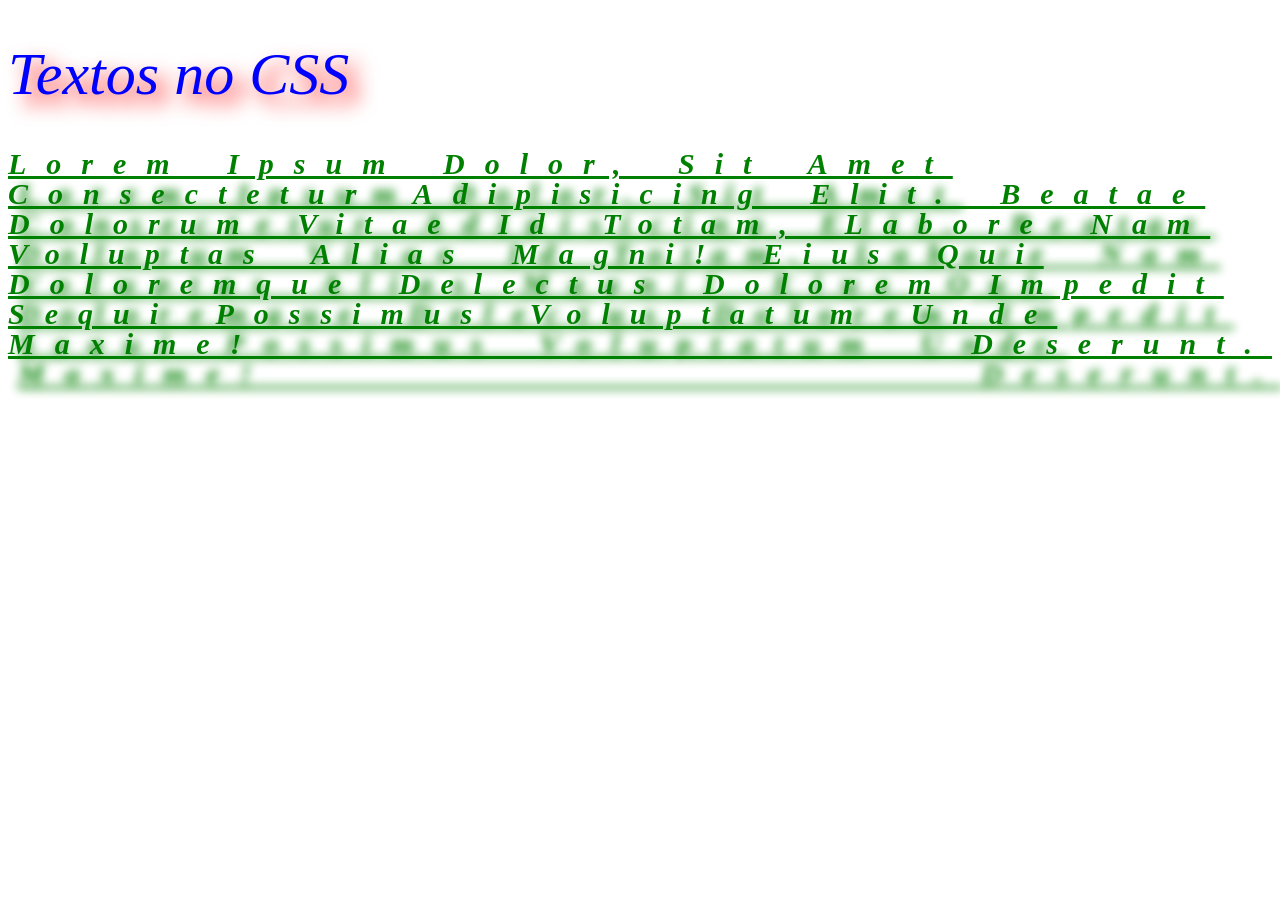
==== texto.html @ c48e27de "desafio" ====
<!DOCTYPE html>
<html lang="pt-br">
<head>
    <meta charset="UTF-8">
    <meta name="viewport" content="width=device-width, initial-scale=1.0">
    <link rel="stylesheet" href="style.css">
    <title>CSS</title>
</head>
<body>
    <h1>Textos no CSS</h1>

    <P>Lorem ipsum dolor, sit amet consectetur adipisicing elit. Beatae dolorum vitae id totam, 
        labore nam voluptas alias magni! Eius qui 
        doloremque delectus dolorem impedit sequi possimus voluptatum unde maxime! Deserunt.</P>
</body>
</html>
---- style.css ----
h1{
    color: blue;
    font-size: 60px;
    font-weight: lighter;
    font-family: Georgia, 'Times New Roman', Times, serif;
    font-style: italic;
    text-shadow: 10px 10px 20px #ff0000;
}
p {
    color: green;
    font-size: 30px;
    font-weight: 900;
    font-family: Georgia, 'Times New Roman', Times, serif;
    font-style: italic;
    line-height: 30px;
    letter-spacing: 20px;
    word-spacing: 10px;
    text-align-last: justify;
    text-transform:capitalize;
    text-decoration: underline;
    text-shadow:10px 30px 10px green;
}
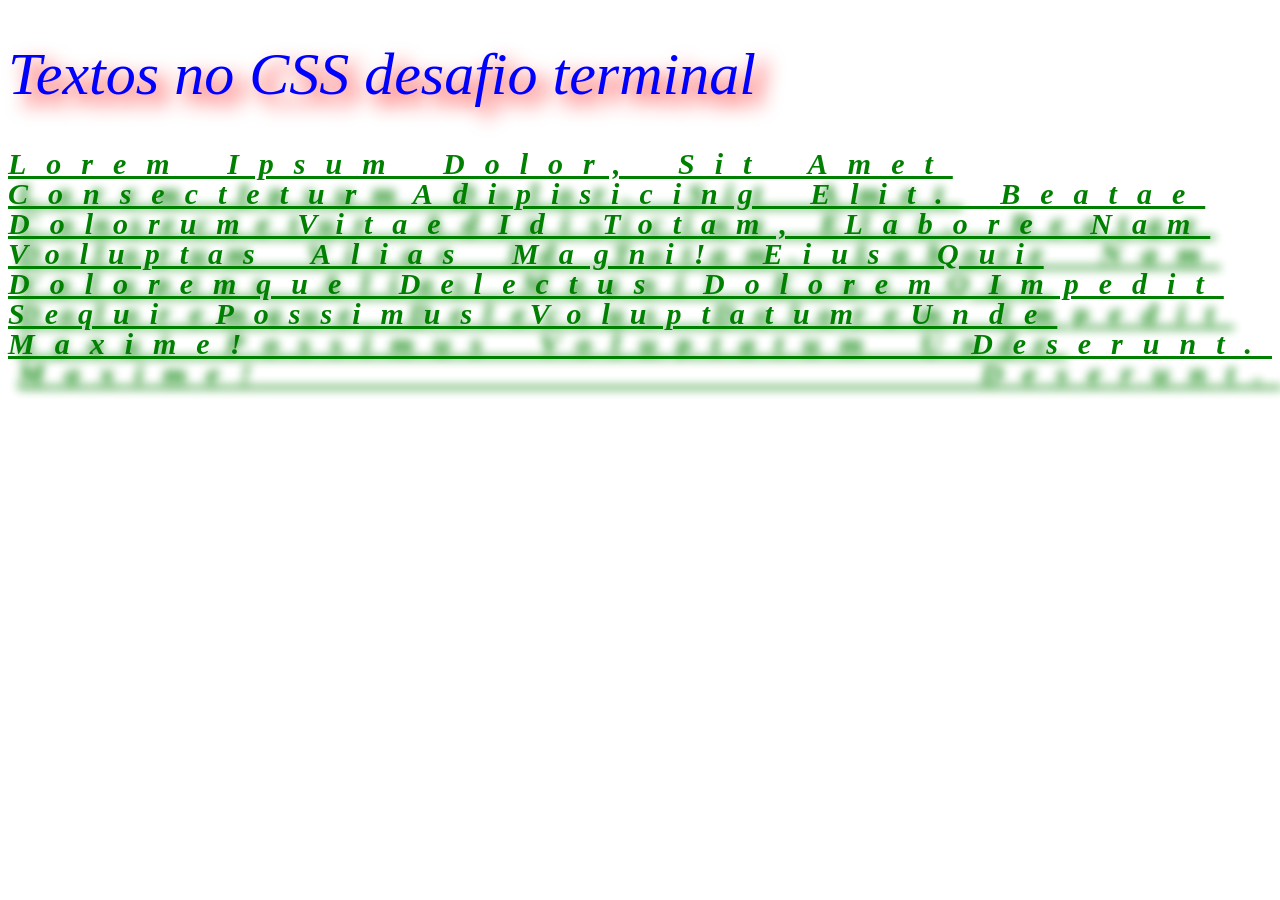
==== commit 655c0fa2: "alteraçao h1" ====
--- a/texto.html
+++ b/texto.html
@@ -7,7 +7,7 @@
     <title>CSS</title>
 </head>
 <body>
-    <h1>Textos no CSS</h1>
+    <h1>Textos no CSS desafio terminal</h1>
 
     <P>Lorem ipsum dolor, sit amet consectetur adipisicing elit. Beatae dolorum vitae id totam, 
         labore nam voluptas alias magni! Eius qui 
